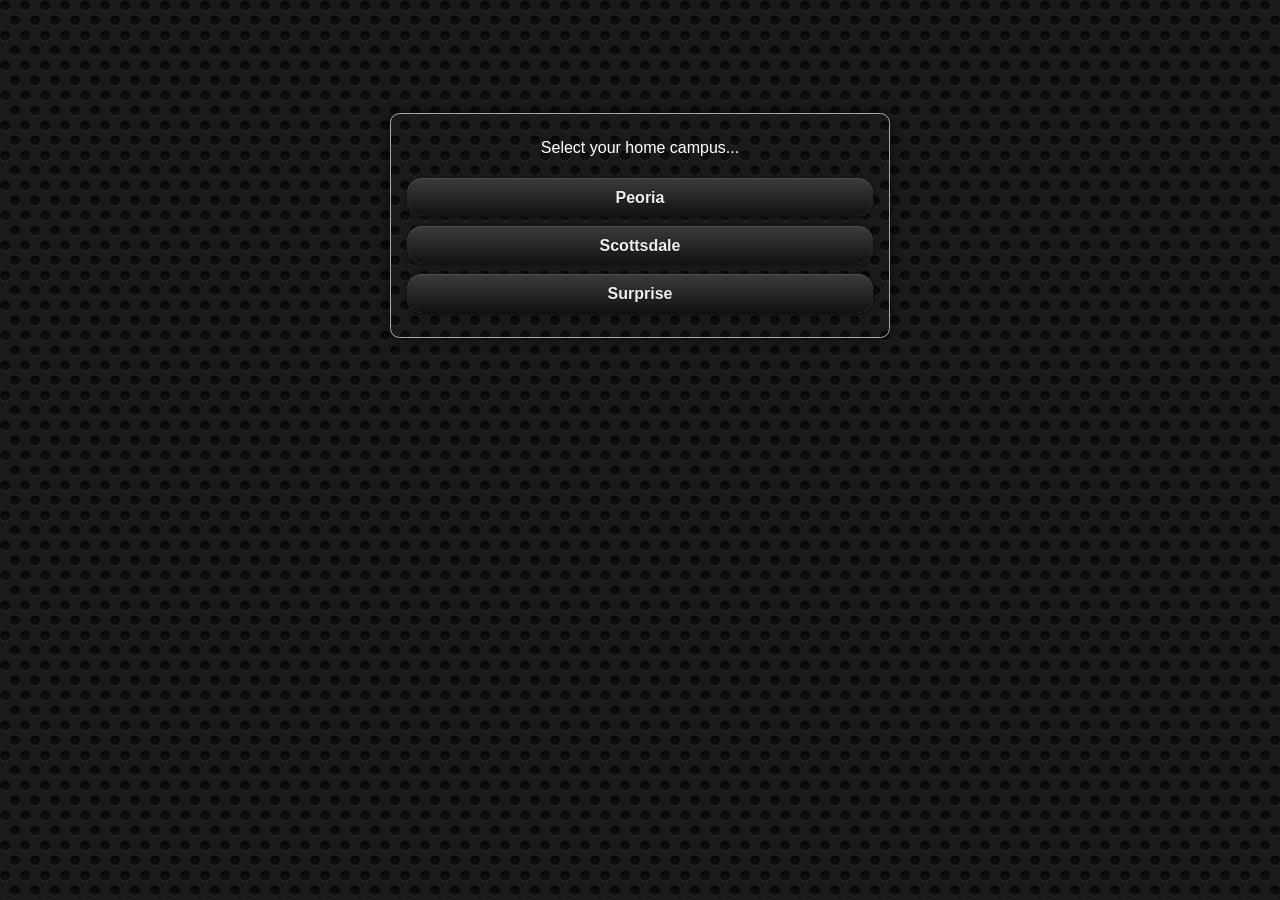
==== ios/www/index.html @ 47a296d4 "Initial Commit" ====
<!DOCTYPE html>
<html>
  <head>
  <title>CCV Mobile App</title>
  
    <meta name="viewport" content="width=device-width, initial-scale=1.0, maximum-scale=1.0, user-scalable=no;" />
	<meta charset="utf-8">

	<link href="jquery-mobile/jquery.mobile-1.1.1.min.css" rel="stylesheet" type="text/css"/>
	<link href="jquery-mobile/ccv-mobile-bw-1.1.1.css" rel="stylesheet" type="text/css"/>
	<link href="css/mobile.css" rel="stylesheet" type="text/css"/>
	<link href="css/font-awesome.css" rel="stylesheet" type="text/css"/>
	
	<!-- responsive media queries -->
	<link rel='stylesheet' media='screen and (min-device-width : 768px) and (max-device-width : 1024px) and (orientation : portrait)' href='css/ipad-portrait.css' />
	<link rel='stylesheet' media='screen and (min-device-width : 320px) and (max-device-width : 480px)' href='css/smartphone.css' />
	
	<script src="jquery-mobile/jquery-1.7.1.min.js" type="text/javascript"></script>
	<script src="jquery-mobile/jquery-ui-1.8.22.custom.min.js" type="text/javascript"></script>
	<script type="text/javascript" src="http://maps.google.com/maps/api/js?key=AIzaSyB15XL5CcU8QpVtGSh144dSY2wqKz9geQw&sensor=false"></script>
	<script src="scripts/ccv-maps.js" type="text/javascript"></script>
	<script src="scripts/ccv-mobile-core.js" type="text/javascript"></script>
	<script src="jquery-mobile/jquery.mobile-1.1.1.min.js" type="text/javascript"></script>
	


	<script type="text/javascript" charset="utf-8" src="cordova-2.0.0.js"></script>
	<script type="text/javascript" src="js/index.js"></script>
	<script src="scripts/LocalyticsPhonegap.js" type="text/javascript"></script>

  </head>
  <body onload="onBodyLoad()">
  
  		<div data-role="page" data-transition="slidedown" id="start">
			<div data-role="content">
				<script>
					
					//app.initialize();
					
					$("#start").on('pagebeforeshow',function() {

				    	// load the current campus
				        currentCampus = localStorage.getItem("current-campus");
				        console.log('[Startup]Initialized current campus from home page to: ' + currentCampus);
	
				        if (currentCampus == null) {
				        	// show campus selection action panel
				        	$.mobile.changePage('select-campus.html', { transition: "slidedown"});
				        } else {
					        $.mobile.changePage('homepage.html', { transition: "fade"});
				        }
			        });				
				</script>
			</div>
		</div>
		
       
   </body>
</html>
---- ios/www/jquery-mobile/ccv-mobile-bw-1.1.1.css ----
/*
* jQuery Mobile Framework 1.1.1 1981b3f5ec22675ae47df8f0bdf9622e7780e90e
* http://jquerymobile.com
*
* Copyright 2012 jQuery Foundation and other contributors
* Dual licensed under the MIT or GPL Version 2 licenses.
* http://jquery.org/license
*
*/
/* Swatches */

/* A
-----------------------------------------------------------------------------------------------------------*/

.ui-bar-a {
	border: 1px solid #222 /*{a-bar-border}*/;
	background: #111 /*{a-bar-background-color}*/;
	color: #fff /*{a-bar-color}*/;
	font-weight: bold;
	text-shadow: 0 /*{a-bar-shadow-x}*/ -1px /*{a-bar-shadow-y}*/ 1px /*{a-bar-shadow-radius}*/ #000 /*{a-bar-shadow-color}*/;
	background-image: -webkit-gradient(linear, left top, left bottom, from( #3c3c3c /*{a-bar-background-start}*/), to( #111 /*{a-bar-background-end}*/)); /* Saf4+, Chrome */
	background-image: -webkit-linear-gradient( #3c3c3c /*{a-bar-background-start}*/, #111 /*{a-bar-background-end}*/); /* Chrome 10+, Saf5.1+ */
	background-image:    -moz-linear-gradient( #3c3c3c /*{a-bar-background-start}*/, #111 /*{a-bar-background-end}*/); /* FF3.6 */
	background-image:     -ms-linear-gradient( #3c3c3c /*{a-bar-background-start}*/, #111 /*{a-bar-background-end}*/); /* IE10 */
	background-image:      -o-linear-gradient( #3c3c3c /*{a-bar-background-start}*/, #111 /*{a-bar-background-end}*/); /* Opera 11.10+ */
	background-image:         linear-gradient( #3c3c3c /*{a-bar-background-start}*/, #111 /*{a-bar-background-end}*/);
}
.ui-bar-a .ui-link-inherit {
	color: #fff /*{a-bar-color}*/;
}

.ui-bar-a a.ui-link {
	color: #7cc4e7 /*{a-bar-link-color}*/;
	font-weight: bold;
}

.ui-bar-a a.ui-link:visited {
    color: #2489CE /*{a-bar-link-visited}*/;
}

.ui-bar-a a.ui-link:hover {
	color: #2489CE /*{a-bar-link-hover}*/;
}

.ui-bar-a a.ui-link:active {
	color: #2489CE /*{a-bar-link-active}*/;
}

.ui-bar-a,
.ui-bar-a input,
.ui-bar-a select,
.ui-bar-a textarea,
.ui-bar-a button {
	 font-family: Helvetica, Arial, sans-serif /*{global-font-family}*/;
}
.ui-body-a,
.ui-overlay-a {
	border: 1px solid #444 /*{a-body-border}*/;
	color: #fff /*{a-body-color}*/;
	text-shadow: 0 /*{a-body-shadow-x}*/ 1px /*{a-body-shadow-y}*/ 0 /*{a-body-shadow-radius}*/ #111 /*{a-body-shadow-color}*/;
	background: #000 /*{a-body-background-color}*/;
	background-image: -webkit-gradient(linear, left top, left bottom, from( #0000NaN /*{a-body-background-start}*/), to( #0000NaN /*{a-body-background-end}*/)); /* Saf4+, Chrome */
	background-image: -webkit-linear-gradient( #0000NaN /*{a-body-background-start}*/, #0000NaN /*{a-body-background-end}*/); /* Chrome 10+, Saf5.1+ */
	background-image:    -moz-linear-gradient( #0000NaN /*{a-body-background-start}*/, #0000NaN /*{a-body-background-end}*/); /* FF3.6 */
	background-image:     -ms-linear-gradient( #0000NaN /*{a-body-background-start}*/, #0000NaN /*{a-body-background-end}*/); /* IE10 */
	background-image:      -o-linear-gradient( #0000NaN /*{a-body-background-start}*/, #0000NaN /*{a-body-background-end}*/); /* Opera 11.10+ */
	background-image:         linear-gradient( #0000NaN /*{a-body-background-start}*/, #0000NaN /*{a-body-background-end}*/);
}
.ui-overlay-a {
	background-image: none;
	border-width: 0;
}
.ui-body-a,
.ui-body-a input,
.ui-body-a select,
.ui-body-a textarea,
.ui-body-a button {
	 font-family: Helvetica, Arial, sans-serif /*{global-font-family}*/;
}
.ui-body-a .ui-link-inherit {
	color: #fff /*{a-body-color}*/;
}

.ui-body-a .ui-link {
	color: #2489CE /*{a-body-link-color}*/;
	font-weight: bold;
}

.ui-body-a .ui-link:visited {
    color: #2489CE /*{a-body-link-visited}*/;
}

.ui-body-a .ui-link:hover {
	color: #2489CE /*{a-body-link-hover}*/;
}

.ui-body-a .ui-link:active {
	color: #2489CE /*{a-body-link-active}*/;
}

.ui-btn-up-a {
	border: 1px solid #111 /*{a-bup-border}*/;
	background: #eeeeee /*{a-bup-background-color}*/;
	font-weight: bold;
	color: #eee /*{a-bup-color}*/;
	text-shadow: 0 /*{a-bup-shadow-x}*/ 1px /*{a-bup-shadow-y}*/ 0 /*{a-bup-shadow-radius}*/ #111 /*{a-bup-shadow-color}*/;
	background-image: -webkit-gradient(linear, left top, left bottom, from( #444 /*{a-bup-background-start}*/), to( #2d2d2d /*{a-bup-background-end}*/)); /* Saf4+, Chrome */
	background-image: -webkit-linear-gradient( #444 /*{a-bup-background-start}*/, #2d2d2d /*{a-bup-background-end}*/); /* Chrome 10+, Saf5.1+ */
	background-image:    -moz-linear-gradient( #444 /*{a-bup-background-start}*/, #2d2d2d /*{a-bup-background-end}*/); /* FF3.6 */
	background-image:     -ms-linear-gradient( #444 /*{a-bup-background-start}*/, #2d2d2d /*{a-bup-background-end}*/); /* IE10 */
	background-image:      -o-linear-gradient( #444 /*{a-bup-background-start}*/, #2d2d2d /*{a-bup-background-end}*/); /* Opera 11.10+ */
	background-image:         linear-gradient( #444 /*{a-bup-background-start}*/, #2d2d2d /*{a-bup-background-end}*/);
}
.ui-btn-up-a:visited,
.ui-btn-up-a a.ui-link-inherit {
	color: #eee /*{a-bup-color}*/;
}
.ui-btn-hover-a {
	border: 1px solid #000 /*{a-bhover-border}*/;
	background: #dfdfdf /*{a-bhover-background-color}*/;
	font-weight: bold;
	color: #eee /*{a-bhover-color}*/;
	text-shadow: 0 /*{a-bhover-shadow-x}*/ 1px /*{a-bhover-shadow-y}*/ 1px /*{a-bhover-shadow-radius}*/ #111 /*{a-bhover-shadow-color}*/;
	background-image: -webkit-gradient(linear, left top, left bottom, from( #555 /*{a-bhover-background-start}*/), to( #383838 /*{a-bhover-background-end}*/)); /* Saf4+, Chrome */
	background-image: -webkit-linear-gradient( #555 /*{a-bhover-background-start}*/, #383838 /*{a-bhover-background-end}*/); /* Chrome 10+, Saf5.1+ */
	background-image:    -moz-linear-gradient( #555 /*{a-bhover-background-start}*/, #383838 /*{a-bhover-background-end}*/); /* FF3.6 */
	background-image:     -ms-linear-gradient( #555 /*{a-bhover-background-start}*/, #383838 /*{a-bhover-background-end}*/); /* IE10 */
	background-image:      -o-linear-gradient( #555 /*{a-bhover-background-start}*/, #383838 /*{a-bhover-background-end}*/); /* Opera 11.10+ */
	background-image:         linear-gradient( #555 /*{a-bhover-background-start}*/, #383838 /*{a-bhover-background-end}*/);
}
.ui-btn-hover-a:visited,
.ui-btn-hover-a:hover,
.ui-btn-hover-a a.ui-link-inherit {
	color: #eee /*{a-bhover-color}*/;
}
.ui-btn-down-a {
	border: 1px solid #000 /*{a-bdown-border}*/;
	background: #d6d6d6 /*{a-bdown-background-color}*/;
	font-weight: bold;
	color: #fff /*{a-bdown-color}*/;
	text-shadow: 0 /*{a-bdown-shadow-x}*/ 1px /*{a-bdown-shadow-y}*/ 1px /*{a-bdown-shadow-radius}*/ #111 /*{a-bdown-shadow-color}*/;
	background-image: -webkit-gradient(linear, left top, left bottom, from( #202020 /*{a-bdown-background-start}*/), to( #2c2c2c /*{a-bdown-background-end}*/)); /* Saf4+, Chrome */
	background-image: -webkit-linear-gradient( #202020 /*{a-bdown-background-start}*/, #2c2c2c /*{a-bdown-background-end}*/); /* Chrome 10+, Saf5.1+ */
	background-image:    -moz-linear-gradient( #202020 /*{a-bdown-background-start}*/, #2c2c2c /*{a-bdown-background-end}*/); /* FF3.6 */
	background-image:     -ms-linear-gradient( #202020 /*{a-bdown-background-start}*/, #2c2c2c /*{a-bdown-background-end}*/); /* IE10 */
	background-image:      -o-linear-gradient( #202020 /*{a-bdown-background-start}*/, #2c2c2c /*{a-bdown-background-end}*/); /* Opera 11.10+ */
	background-image:         linear-gradient( #202020 /*{a-bdown-background-start}*/, #2c2c2c /*{a-bdown-background-end}*/);
}
.ui-btn-down-a:visited,
.ui-btn-down-a:hover,
.ui-btn-down-a a.ui-link-inherit {
	color: #fff /*{a-bdown-color}*/;
}
.ui-btn-up-a,
.ui-btn-hover-a,
.ui-btn-down-a {
	 font-family: Helvetica, Arial, sans-serif /*{global-font-family}*/;
	text-decoration: none;
}


/* B
-----------------------------------------------------------------------------------------------------------*/

.ui-bar-b {
	border: 1px solid #B3B3B3 /*{b-bar-border}*/;
	background: #eeeeee /*{b-bar-background-color}*/;
	color: #3E3E3E /*{b-bar-color}*/;
	font-weight: bold;
	text-shadow: 0 /*{b-bar-shadow-x}*/ 1px /*{b-bar-shadow-y}*/ 1px /*{b-bar-shadow-radius}*/ #ffffff /*{b-bar-shadow-color}*/;
	background-image: -webkit-gradient(linear, left top, left bottom, from( #f0f0f0 /*{b-bar-background-start}*/), to( #dddddd /*{b-bar-background-end}*/)); /* Saf4+, Chrome */
	background-image: -webkit-linear-gradient( #f0f0f0 /*{b-bar-background-start}*/, #dddddd /*{b-bar-background-end}*/); /* Chrome 10+, Saf5.1+ */
	background-image:    -moz-linear-gradient( #f0f0f0 /*{b-bar-background-start}*/, #dddddd /*{b-bar-background-end}*/); /* FF3.6 */
	background-image:     -ms-linear-gradient( #f0f0f0 /*{b-bar-background-start}*/, #dddddd /*{b-bar-background-end}*/); /* IE10 */
	background-image:      -o-linear-gradient( #f0f0f0 /*{b-bar-background-start}*/, #dddddd /*{b-bar-background-end}*/); /* Opera 11.10+ */
	background-image:         linear-gradient( #f0f0f0 /*{b-bar-background-start}*/, #dddddd /*{b-bar-background-end}*/);
}
.ui-bar-b .ui-link-inherit {
	color: #3E3E3E /*{b-bar-color}*/;
}

.ui-bar-b a.ui-link {
	color: #7cc4e7 /*{b-bar-link-color}*/;
	font-weight: bold;
}

.ui-bar-b a.ui-link:visited {
    color: #2489CE /*{b-bar-link-visited}*/;
}

.ui-bar-b a.ui-link:hover {
	color: #2489CE /*{b-bar-link-hover}*/;
}

.ui-bar-b a.ui-link:active {
	color: #2489CE /*{b-bar-link-active}*/;
}

.ui-bar-b,
.ui-bar-b input,
.ui-bar-b select,
.ui-bar-b textarea,
.ui-bar-b button {
	 font-family: Helvetica, Arial, sans-serif /*{global-font-family}*/;
}
.ui-body-b,
.ui-overlay-b {
	border: 1px solid #aaaaaa /*{b-body-border}*/;
	color: #333333 /*{b-body-color}*/;
	text-shadow: 0 /*{b-body-shadow-x}*/ 1px /*{b-body-shadow-y}*/ 0 /*{b-body-shadow-radius}*/ #ffffff /*{b-body-shadow-color}*/;
	background: #f9f9f9 /*{b-body-background-color}*/;
	background-image: -webkit-gradient(linear, left top, left bottom, from( #f9f9f9 /*{b-body-background-start}*/), to( #eeeeee /*{b-body-background-end}*/)); /* Saf4+, Chrome */
	background-image: -webkit-linear-gradient( #f9f9f9 /*{b-body-background-start}*/, #eeeeee /*{b-body-background-end}*/); /* Chrome 10+, Saf5.1+ */
	background-image:    -moz-linear-gradient( #f9f9f9 /*{b-body-background-start}*/, #eeeeee /*{b-body-background-end}*/); /* FF3.6 */
	background-image:     -ms-linear-gradient( #f9f9f9 /*{b-body-background-start}*/, #eeeeee /*{b-body-background-end}*/); /* IE10 */
	background-image:      -o-linear-gradient( #f9f9f9 /*{b-body-background-start}*/, #eeeeee /*{b-body-background-end}*/); /* Opera 11.10+ */
	background-image:         linear-gradient( #f9f9f9 /*{b-body-background-start}*/, #eeeeee /*{b-body-background-end}*/);
}
.ui-overlay-b {
	background-image: none;
	border-width: 0;
}
.ui-body-b,
.ui-body-b input,
.ui-body-b select,
.ui-body-b textarea,
.ui-body-b button {
	 font-family: Helvetica, Arial, sans-serif /*{global-font-family}*/;
}
.ui-body-b .ui-link-inherit {
	color: #333333 /*{b-body-color}*/;
}

.ui-body-b .ui-link {
	color: #2489CE /*{b-body-link-color}*/;
	font-weight: bold;
}

.ui-body-b .ui-link:visited {
    color: #2489CE /*{b-body-link-visited}*/;
}

.ui-body-b .ui-link:hover {
	color: #2489CE /*{b-body-link-hover}*/;
}

.ui-body-b .ui-link:active {
	color: #2489CE /*{b-body-link-active}*/;
}

.ui-btn-up-b {
	border: 1px solid #cccccc /*{b-bup-border}*/;
	background: #eeeeee /*{b-bup-background-color}*/;
	font-weight: bold;
	color: #d8d8d8 /*{b-bup-color}*/;
	text-shadow: 0 /*{b-bup-shadow-x}*/ 1px /*{b-bup-shadow-y}*/ 0 /*{b-bup-shadow-radius}*/ #ffffff /*{b-bup-shadow-color}*/;
	background-image: -webkit-gradient(linear, left top, left bottom, from( #ffffff /*{b-bup-background-start}*/), to( #f1f1f1 /*{b-bup-background-end}*/)); /* Saf4+, Chrome */
	background-image: -webkit-linear-gradient( #ffffff /*{b-bup-background-start}*/, #f1f1f1 /*{b-bup-background-end}*/); /* Chrome 10+, Saf5.1+ */
	background-image:    -moz-linear-gradient( #ffffff /*{b-bup-background-start}*/, #f1f1f1 /*{b-bup-background-end}*/); /* FF3.6 */
	background-image:     -ms-linear-gradient( #ffffff /*{b-bup-background-start}*/, #f1f1f1 /*{b-bup-background-end}*/); /* IE10 */
	background-image:      -o-linear-gradient( #ffffff /*{b-bup-background-start}*/, #f1f1f1 /*{b-bup-background-end}*/); /* Opera 11.10+ */
	background-image:         linear-gradient( #ffffff /*{b-bup-background-start}*/, #f1f1f1 /*{b-bup-background-end}*/);
}
.ui-btn-up-a:visited,
.ui-btn-up-b a.ui-link-inherit {
	color: #d8d8d8 /*{b-bup-color}*/;
}
.ui-btn-hover-b {
	border: 1px solid #bbbbbb /*{b-bhover-border}*/;
	background: #dfdfdf /*{b-bhover-background-color}*/;
	font-weight: bold;
	color: #d8d8d8 /*{b-bhover-color}*/;
	text-shadow: 0 /*{b-bhover-shadow-x}*/ 1px /*{b-bhover-shadow-y}*/ 0 /*{b-bhover-shadow-radius}*/ #ffffff /*{b-bhover-shadow-color}*/;
	background-image: -webkit-gradient(linear, left top, left bottom, from( #f6f6f6 /*{b-bhover-background-start}*/), to( #e0e0e0 /*{b-bhover-background-end}*/)); /* Saf4+, Chrome */
	background-image: -webkit-linear-gradient( #f6f6f6 /*{b-bhover-background-start}*/, #e0e0e0 /*{b-bhover-background-end}*/); /* Chrome 10+, Saf5.1+ */
	background-image:    -moz-linear-gradient( #f6f6f6 /*{b-bhover-background-start}*/, #e0e0e0 /*{b-bhover-background-end}*/); /* FF3.6 */
	background-image:     -ms-linear-gradient( #f6f6f6 /*{b-bhover-background-start}*/, #e0e0e0 /*{b-bhover-background-end}*/); /* IE10 */
	background-image:      -o-linear-gradient( #f6f6f6 /*{b-bhover-background-start}*/, #e0e0e0 /*{b-bhover-background-end}*/); /* Opera 11.10+ */
	background-image:         linear-gradient( #f6f6f6 /*{b-bhover-background-start}*/, #e0e0e0 /*{b-bhover-background-end}*/);
}
.ui-btn-hover-a:visited,
.ui-btn-hover-a:hover,
.ui-btn-hover-b a.ui-link-inherit {
	color: #d8d8d8 /*{b-bhover-color}*/;
}
.ui-btn-down-b {
	border: 1px solid #bbbbbb /*{b-bdown-border}*/;
	background: #d6d6d6 /*{b-bdown-background-color}*/;
	font-weight: bold;
	color: #d8d8d8 /*{b-bdown-color}*/;
	text-shadow: 0 /*{b-bdown-shadow-x}*/ 1px /*{b-bdown-shadow-y}*/ 0 /*{b-bdown-shadow-radius}*/ #ffffff /*{b-bdown-shadow-color}*/;
	background-image: -webkit-gradient(linear, left top, left bottom, from( #d0d0d0 /*{b-bdown-background-start}*/), to( #dfdfdf /*{b-bdown-background-end}*/)); /* Saf4+, Chrome */
	background-image: -webkit-linear-gradient( #d0d0d0 /*{b-bdown-background-start}*/, #dfdfdf /*{b-bdown-background-end}*/); /* Chrome 10+, Saf5.1+ */
	background-image:    -moz-linear-gradient( #d0d0d0 /*{b-bdown-background-start}*/, #dfdfdf /*{b-bdown-background-end}*/); /* FF3.6 */
	background-image:     -ms-linear-gradient( #d0d0d0 /*{b-bdown-background-start}*/, #dfdfdf /*{b-bdown-background-end}*/); /* IE10 */
	background-image:      -o-linear-gradient( #d0d0d0 /*{b-bdown-background-start}*/, #dfdfdf /*{b-bdown-background-end}*/); /* Opera 11.10+ */
	background-image:         linear-gradient( #d0d0d0 /*{b-bdown-background-start}*/, #dfdfdf /*{b-bdown-background-end}*/);
}
.ui-btn-down-a:visited,
.ui-btn-down-a:hover,
.ui-btn-down-b a.ui-link-inherit {
	color: #d8d8d8 /*{b-bdown-color}*/;
}
.ui-btn-up-b,
.ui-btn-hover-b,
.ui-btn-down-b {
	 font-family: Helvetica, Arial, sans-serif /*{global-font-family}*/;
	text-decoration: none;
}




/* C
-----------------------------------------------------------------------------------------------------------*/

.ui-bar-c {
	border: 1px solid #B3B3B3 /*{c-bar-border}*/;
	background: #eeeeee /*{c-bar-background-color}*/;
	color: #3E3E3E /*{c-bar-color}*/;
	font-weight: bold;
	text-shadow: 0 /*{c-bar-shadow-x}*/ 1px /*{c-bar-shadow-y}*/ 1px /*{c-bar-shadow-radius}*/ #ffffff /*{c-bar-shadow-color}*/;
	background-image: -webkit-gradient(linear, left top, left bottom, from( #f0f0f0 /*{c-bar-background-start}*/), to( #dddddd /*{c-bar-background-end}*/)); /* Saf4+, Chrome */
	background-image: -webkit-linear-gradient( #f0f0f0 /*{c-bar-background-start}*/, #dddddd /*{c-bar-background-end}*/); /* Chrome 10+, Saf5.1+ */
	background-image:    -moz-linear-gradient( #f0f0f0 /*{c-bar-background-start}*/, #dddddd /*{c-bar-background-end}*/); /* FF3.6 */
	background-image:     -ms-linear-gradient( #f0f0f0 /*{c-bar-background-start}*/, #dddddd /*{c-bar-background-end}*/); /* IE10 */
	background-image:      -o-linear-gradient( #f0f0f0 /*{c-bar-background-start}*/, #dddddd /*{c-bar-background-end}*/); /* Opera 11.10+ */
	background-image:         linear-gradient( #f0f0f0 /*{c-bar-background-start}*/, #dddddd /*{c-bar-background-end}*/);
}
.ui-bar-c .ui-link-inherit {
	color: #3E3E3E /*{c-bar-color}*/;
}

.ui-bar-c a.ui-link {
	color: #7cc4e7 /*{c-bar-link-color}*/;
	font-weight: bold;
}

.ui-bar-c a.ui-link:visited {
    color: #2489CE /*{c-bar-link-visited}*/;
}

.ui-bar-c a.ui-link:hover {
	color: #2489CE /*{c-bar-link-hover}*/;
}

.ui-bar-c a.ui-link:active {
	color: #2489CE /*{c-bar-link-active}*/;
}

.ui-bar-c,
.ui-bar-c input,
.ui-bar-c select,
.ui-bar-c textarea,
.ui-bar-c button {
	 font-family: Helvetica, Arial, sans-serif /*{global-font-family}*/;
}
.ui-body-c,
.ui-overlay-c {
	border: 1px solid #aaaaaa /*{c-body-border}*/;
	color: #333333 /*{c-body-color}*/;
	text-shadow: 0 /*{c-body-shadow-x}*/ 1px /*{c-body-shadow-y}*/ 0 /*{c-body-shadow-radius}*/ #ffffff /*{c-body-shadow-color}*/;
	background: #f9f9f9 /*{c-body-background-color}*/;
	background-image: -webkit-gradient(linear, left top, left bottom, from( #f9f9f9 /*{c-body-background-start}*/), to( #eeeeee /*{c-body-background-end}*/)); /* Saf4+, Chrome */
	background-image: -webkit-linear-gradient( #f9f9f9 /*{c-body-background-start}*/, #eeeeee /*{c-body-background-end}*/); /* Chrome 10+, Saf5.1+ */
	background-image:    -moz-linear-gradient( #f9f9f9 /*{c-body-background-start}*/, #eeeeee /*{c-body-background-end}*/); /* FF3.6 */
	background-image:     -ms-linear-gradient( #f9f9f9 /*{c-body-background-start}*/, #eeeeee /*{c-body-background-end}*/); /* IE10 */
	background-image:      -o-linear-gradient( #f9f9f9 /*{c-body-background-start}*/, #eeeeee /*{c-body-background-end}*/); /* Opera 11.10+ */
	background-image:         linear-gradient( #f9f9f9 /*{c-body-background-start}*/, #eeeeee /*{c-body-background-end}*/);
}
.ui-overlay-c {
	background-image: none;
	border-width: 0;
}
.ui-body-c,
.ui-body-c input,
.ui-body-c select,
.ui-body-c textarea,
.ui-body-c button {
	 font-family: Helvetica, Arial, sans-serif /*{global-font-family}*/;
}
.ui-body-c .ui-link-inherit {
	color: #333333 /*{c-body-color}*/;
}

.ui-body-c .ui-link {
	color: #2489CE /*{c-body-link-color}*/;
	font-weight: bold;
}

.ui-body-c .ui-link:visited {
    color: #2489CE /*{c-body-link-visited}*/;
}

.ui-body-c .ui-link:hover {
	color: #2489CE /*{c-body-link-hover}*/;
}

.ui-body-c .ui-link:active {
	color: #2489CE /*{c-body-link-active}*/;
}

.ui-btn-up-c {
	border: 1px solid #cccccc /*{c-bup-border}*/;
	background: #787878 /*{c-bup-background-color}*/;
	font-weight: bold;
	color: #d4d4d4 /*{c-bup-color}*/;
	text-shadow: 0 /*{c-bup-shadow-x}*/ 1px /*{c-bup-shadow-y}*/ 0 /*{c-bup-shadow-radius}*/ #454545 /*{c-bup-shadow-color}*/;
	background-image: -webkit-gradient(linear, left top, left bottom, from( #787878 /*{c-bup-background-start}*/), to( #787878 /*{c-bup-background-end}*/)); /* Saf4+, Chrome */
	background-image: -webkit-linear-gradient( #787878 /*{c-bup-background-start}*/, #787878 /*{c-bup-background-end}*/); /* Chrome 10+, Saf5.1+ */
	background-image:    -moz-linear-gradient( #787878 /*{c-bup-background-start}*/, #787878 /*{c-bup-background-end}*/); /* FF3.6 */
	background-image:     -ms-linear-gradient( #787878 /*{c-bup-background-start}*/, #787878 /*{c-bup-background-end}*/); /* IE10 */
	background-image:      -o-linear-gradient( #787878 /*{c-bup-background-start}*/, #787878 /*{c-bup-background-end}*/); /* Opera 11.10+ */
	background-image:         linear-gradient( #787878 /*{c-bup-background-start}*/, #787878 /*{c-bup-background-end}*/);
}
.ui-btn-up-a:visited,
.ui-btn-up-c a.ui-link-inherit {
	color: #d4d4d4 /*{c-bup-color}*/;
}
.ui-btn-hover-c {
	border: 1px solid #bbbbbb /*{c-bhover-border}*/;
	background: #dfdfdf /*{c-bhover-background-color}*/;
	font-weight: bold;
	color: #d8d8d8 /*{c-bhover-color}*/;
	text-shadow: 0 /*{c-bhover-shadow-x}*/ 1px /*{c-bhover-shadow-y}*/ 0 /*{c-bhover-shadow-radius}*/ #ffffff /*{c-bhover-shadow-color}*/;
	background-image: -webkit-gradient(linear, left top, left bottom, from( #f6f6f6 /*{c-bhover-background-start}*/), to( #e0e0e0 /*{c-bhover-background-end}*/)); /* Saf4+, Chrome */
	background-image: -webkit-linear-gradient( #f6f6f6 /*{c-bhover-background-start}*/, #e0e0e0 /*{c-bhover-background-end}*/); /* Chrome 10+, Saf5.1+ */
	background-image:    -moz-linear-gradient( #f6f6f6 /*{c-bhover-background-start}*/, #e0e0e0 /*{c-bhover-background-end}*/); /* FF3.6 */
	background-image:     -ms-linear-gradient( #f6f6f6 /*{c-bhover-background-start}*/, #e0e0e0 /*{c-bhover-background-end}*/); /* IE10 */
	background-image:      -o-linear-gradient( #f6f6f6 /*{c-bhover-background-start}*/, #e0e0e0 /*{c-bhover-background-end}*/); /* Opera 11.10+ */
	background-image:         linear-gradient( #f6f6f6 /*{c-bhover-background-start}*/, #e0e0e0 /*{c-bhover-background-end}*/);
}
.ui-btn-hover-a:visited,
.ui-btn-hover-a:hover,
.ui-btn-hover-c a.ui-link-inherit {
	color: #d8d8d8 /*{c-bhover-color}*/;
}
.ui-btn-down-c {
	border: 1px solid #bbbbbb /*{c-bdown-border}*/;
	background: #d6d6d6 /*{c-bdown-background-color}*/;
	font-weight: bold;
	color: #d8d8d8 /*{c-bdown-color}*/;
	text-shadow: 0 /*{c-bdown-shadow-x}*/ 1px /*{c-bdown-shadow-y}*/ 0 /*{c-bdown-shadow-radius}*/ #ffffff /*{c-bdown-shadow-color}*/;
	background-image: -webkit-gradient(linear, left top, left bottom, from( #d0d0d0 /*{c-bdown-background-start}*/), to( #dfdfdf /*{c-bdown-background-end}*/)); /* Saf4+, Chrome */
	background-image: -webkit-linear-gradient( #d0d0d0 /*{c-bdown-background-start}*/, #dfdfdf /*{c-bdown-background-end}*/); /* Chrome 10+, Saf5.1+ */
	background-image:    -moz-linear-gradient( #d0d0d0 /*{c-bdown-background-start}*/, #dfdfdf /*{c-bdown-background-end}*/); /* FF3.6 */
	background-image:     -ms-linear-gradient( #d0d0d0 /*{c-bdown-background-start}*/, #dfdfdf /*{c-bdown-background-end}*/); /* IE10 */
	background-image:      -o-linear-gradient( #d0d0d0 /*{c-bdown-background-start}*/, #dfdfdf /*{c-bdown-background-end}*/); /* Opera 11.10+ */
	background-image:         linear-gradient( #d0d0d0 /*{c-bdown-background-start}*/, #dfdfdf /*{c-bdown-background-end}*/);
}
.ui-btn-down-a:visited,
.ui-btn-down-a:hover,
.ui-btn-down-c a.ui-link-inherit {
	color: #d8d8d8 /*{c-bdown-color}*/;
}
.ui-btn-up-c,
.ui-btn-hover-c,
.ui-btn-down-c {
	 font-family: Helvetica, Arial, sans-serif /*{global-font-family}*/;
	text-decoration: none;
}




/* Structure */

/* links within "buttons" 
-----------------------------------------------------------------------------------------------------------*/

a.ui-link-inherit {
	text-decoration: none !important;
}


/* Active class used as the "on" state across all themes
-----------------------------------------------------------------------------------------------------------*/
.ui-btn-active {
	border: 1px solid #7d7d7d /*{global-active-border}*/;
	background: #707375 /*{global-active-background-color}*/;
	font-weight: bold;
	color: #ffffff /*{global-active-color}*/;
	cursor: pointer;
	text-shadow: 0 /*{global-active-shadow-x}*/ 1px /*{global-active-shadow-y}*/ 1px /*{global-active-shadow-radius}*/ #616465 /*{global-active-shadow-color}*/;
	text-decoration: none;
	background-image: -webkit-gradient(linear, left top, left bottom, from( #707375 /*{global-active-background-start}*/), to( #707375 /*{global-active-background-end}*/)); /* Saf4+, Chrome */
	background-image: -webkit-linear-gradient( #707375 /*{global-active-background-start}*/, #707375 /*{global-active-background-end}*/); /* Chrome 10+, Saf5.1+ */
	background-image:    -moz-linear-gradient( #707375 /*{global-active-background-start}*/, #707375 /*{global-active-background-end}*/); /* FF3.6 */
	background-image:     -ms-linear-gradient( #707375 /*{global-active-background-start}*/, #707375 /*{global-active-background-end}*/); /* IE10 */
	background-image:      -o-linear-gradient( #707375 /*{global-active-background-start}*/, #707375 /*{global-active-background-end}*/); /* Opera 11.10+ */
	background-image:         linear-gradient( #707375 /*{global-active-background-start}*/, #707375 /*{global-active-background-end}*/);
	 font-family: Helvetica, Arial, sans-serif /*{global-font-family}*/;
}
.ui-btn-active:visited,
.ui-btn-active:hover,
.ui-btn-active a.ui-link-inherit {
	color: #ffffff /*{global-active-color}*/;
}


/* button inner top highlight
-----------------------------------------------------------------------------------------------------------*/

.ui-btn-inner {
	border-top: 1px solid 	#fff;
	border-color: 			rgba(255,255,255,.3);
}


/* corner rounding classes
-----------------------------------------------------------------------------------------------------------*/

.ui-corner-tl {
	-moz-border-radius-topleft: .6em /*{global-radii-blocks}*/;
	-webkit-border-top-left-radius: .6em /*{global-radii-blocks}*/;
	border-top-left-radius: .6em /*{global-radii-blocks}*/;
}
.ui-corner-tr {
	-moz-border-radius-topright: .6em /*{global-radii-blocks}*/;
	-webkit-border-top-right-radius: .6em /*{global-radii-blocks}*/;
	border-top-right-radius: .6em /*{global-radii-blocks}*/;
}
.ui-corner-bl {
	-moz-border-radius-bottomleft: .6em /*{global-radii-blocks}*/;
	-webkit-border-bottom-left-radius: .6em /*{global-radii-blocks}*/;
	border-bottom-left-radius: .6em /*{global-radii-blocks}*/;
}
.ui-corner-br {
	-moz-border-radius-bottomright: .6em /*{global-radii-blocks}*/;
	-webkit-border-bottom-right-radius: .6em /*{global-radii-blocks}*/;
	border-bottom-right-radius: .6em /*{global-radii-blocks}*/;
}
.ui-corner-top {
	-moz-border-radius-topleft: .6em /*{global-radii-blocks}*/;
	-webkit-border-top-left-radius: .6em /*{global-radii-blocks}*/;
	border-top-left-radius: .6em /*{global-radii-blocks}*/;
	-moz-border-radius-topright: .6em /*{global-radii-blocks}*/;
	-webkit-border-top-right-radius: .6em /*{global-radii-blocks}*/;
	border-top-right-radius: .6em /*{global-radii-blocks}*/;
}
.ui-corner-bottom {
	-moz-border-radius-bottomleft: .6em /*{global-radii-blocks}*/;
	-webkit-border-bottom-left-radius: .6em /*{global-radii-blocks}*/;
	border-bottom-left-radius: .6em /*{global-radii-blocks}*/;
	-moz-border-radius-bottomright: .6em /*{global-radii-blocks}*/;
	-webkit-border-bottom-right-radius: .6em /*{global-radii-blocks}*/;
	border-bottom-right-radius: .6em /*{global-radii-blocks}*/;
	}
.ui-corner-right {
	-moz-border-radius-topright: .6em /*{global-radii-blocks}*/;
	-webkit-border-top-right-radius: .6em /*{global-radii-blocks}*/;
	border-top-right-radius: .6em /*{global-radii-blocks}*/;
	-moz-border-radius-bottomright: .6em /*{global-radii-blocks}*/;
	-webkit-border-bottom-right-radius: .6em /*{global-radii-blocks}*/;
	border-bottom-right-radius: .6em /*{global-radii-blocks}*/;
}
.ui-corner-left {
	-moz-border-radius-topleft: .6em /*{global-radii-blocks}*/;
	-webkit-border-top-left-radius: .6em /*{global-radii-blocks}*/;
	border-top-left-radius: .6em /*{global-radii-blocks}*/;
	-moz-border-radius-bottomleft: .6em /*{global-radii-blocks}*/;
	-webkit-border-bottom-left-radius: .6em /*{global-radii-blocks}*/;
	border-bottom-left-radius: .6em /*{global-radii-blocks}*/;
}
.ui-corner-all {
	-moz-border-radius: .6em /*{global-radii-blocks}*/;
	-webkit-border-radius: .6em /*{global-radii-blocks}*/;
	border-radius: .6em /*{global-radii-blocks}*/;
}
.ui-corner-none {
	-moz-border-radius: 				   0;
	-webkit-border-radius: 				   0;
	border-radius: 						   0;
}

/* Form field separator
-----------------------------------------------------------------------------------------------------------*/
.ui-br {
	border-bottom: rgb(130,130,130);
	border-bottom: rgba(130,130,130,.3);
	border-bottom-width: 1px;
	border-bottom-style: solid;
}

/* Interaction cues
-----------------------------------------------------------------------------------------------------------*/
.ui-disabled {
	opacity: 							.3;
}
.ui-disabled,
.ui-disabled a {
	cursor: default !important;
	pointer-events: none;
}
.ui-disabled .ui-btn-text {
	-ms-filter:"progid:DXImageTransform.Microsoft.Alpha(opacity=30)";
	filter: alpha(opacity=30);
	zoom: 1;
}

/* Icons
-----------------------------------------------------------------------------------------------------------*/

.ui-icon,
.ui-icon-searchfield:after {
	background: #666666 /*{global-icon-color}*/;
	background: rgba(0,0,0,.4) /*{global-icon-disc}*/;
	background-image: url(images/icons-18-white.png) /*{global-icon-set}*/;
	background-repeat: no-repeat;
	-moz-border-radius: 				9px;
	-webkit-border-radius: 				9px;
	border-radius: 						9px;
}


/* Alt icon color
-----------------------------------------------------------------------------------------------------------*/

.ui-icon-alt {
	background: 						#fff;
	background: 						rgba(255,255,255,.3);
	background-image: url(images/icons-18-black.png);
	background-repeat: no-repeat;
}

/* HD/"retina" sprite
-----------------------------------------------------------------------------------------------------------*/

@media only screen and (-webkit-min-device-pixel-ratio: 1.5),
       only screen and (min--moz-device-pixel-ratio: 1.5),
       only screen and (min-resolution: 240dpi) {
	
	.ui-icon-plus, .ui-icon-minus, .ui-icon-delete, .ui-icon-arrow-r,
	.ui-icon-arrow-l, .ui-icon-arrow-u, .ui-icon-arrow-d, .ui-icon-check,
	.ui-icon-gear, .ui-icon-refresh, .ui-icon-forward, .ui-icon-back,
	.ui-icon-grid, .ui-icon-star, .ui-icon-alert, .ui-icon-info, .ui-icon-home, .ui-icon-search, .ui-icon-searchfield:after, 
	.ui-icon-checkbox-off, .ui-icon-checkbox-on, .ui-icon-radio-off, .ui-icon-radio-on {
		background-image: url(images/icons-36-white.png);
		-moz-background-size: 776px 18px;
		-o-background-size: 776px 18px;
		-webkit-background-size: 776px 18px;
		background-size: 776px 18px;
	}
	.ui-icon-alt {
		background-image: url(images/icons-36-black.png);
	}
}

/* plus minus */
.ui-icon-plus {
	background-position: 	-0 50%;
}
.ui-icon-minus {
	background-position: 	-36px 50%;
}

/* delete/close */
.ui-icon-delete {
	background-position: 	-72px 50%;
}

/* arrows */
.ui-icon-arrow-r {
	background-position: 	-108px 50%;
}
.ui-icon-arrow-l {
	background-position: 	-144px 50%;
}
.ui-icon-arrow-u {
	background-position: 	-180px 50%;
}
.ui-icon-arrow-d {
	background-position: 	-216px 50%;
}

/* misc */
.ui-icon-check {
	background-position: 	-252px 50%;
}
.ui-icon-gear {
	background-position: 	-288px 50%;
}
.ui-icon-refresh {
	background-position: 	-324px 50%;
}
.ui-icon-forward {
	background-position: 	-360px 50%;
}
.ui-icon-back {
	background-position: 	-396px 50%;
}
.ui-icon-grid {
	background-position: 	-432px 50%;
}
.ui-icon-star {
	background-position: 	-468px 50%;
}
.ui-icon-alert {
	background-position: 	-504px 50%;
}
.ui-icon-info {
	background-position: 	-540px 50%;
}
.ui-icon-home {
	background-position: 	-576px 50%;
}
.ui-icon-search,
.ui-icon-searchfield:after {
	background-position: 	-612px 50%;
}
.ui-icon-checkbox-off {
	background-position: 	-684px 50%;
}
.ui-icon-checkbox-on {
	background-position: 	-648px 50%;
}
.ui-icon-radio-off {
	background-position: 	-756px 50%;
}
.ui-icon-radio-on {
	background-position: 	-720px 50%;
}


/* checks,radios */
.ui-checkbox .ui-icon {
	-moz-border-radius: 3px;
	-webkit-border-radius: 3px;
	border-radius: 3px;
}
.ui-icon-checkbox-off,
.ui-icon-radio-off {
	background-color: transparent;	
}
.ui-checkbox-on .ui-icon,
.ui-radio-on .ui-icon {
	background-color: #707375 /*{global-active-background-color}*/; /* NOTE: this hex should match the active state color. It's repeated here for cascade */
}

/* loading icon */
.ui-icon-loading {
	background: url(images/ajax-loader.gif);
	background-size: 46px 46px;
}


/* Button corner classes
-----------------------------------------------------------------------------------------------------------*/

.ui-btn-corner-tl {
	-moz-border-radius-topleft: 1em /*{global-radii-buttons}*/;
	-webkit-border-top-left-radius: 1em /*{global-radii-buttons}*/;
	border-top-left-radius: 1em /*{global-radii-buttons}*/;
}
.ui-btn-corner-tr {
	-moz-border-radius-topright: 1em /*{global-radii-buttons}*/;
	-webkit-border-top-right-radius: 1em /*{global-radii-buttons}*/;
	border-top-right-radius: 1em /*{global-radii-buttons}*/;
}
.ui-btn-corner-bl {
	-moz-border-radius-bottomleft: 1em /*{global-radii-buttons}*/;
	-webkit-border-bottom-left-radius: 1em /*{global-radii-buttons}*/;
	border-bottom-left-radius: 1em /*{global-radii-buttons}*/;
}
.ui-btn-corner-br {
	-moz-border-radius-bottomright: 1em /*{global-radii-buttons}*/;
	-webkit-border-bottom-right-radius: 1em /*{global-radii-buttons}*/;
	border-bottom-right-radius: 1em /*{global-radii-buttons}*/;
}
.ui-btn-corner-top {
	-moz-border-radius-topleft: 1em /*{global-radii-buttons}*/;
	-webkit-border-top-left-radius: 1em /*{global-radii-buttons}*/;
	border-top-left-radius: 1em /*{global-radii-buttons}*/;
	-moz-border-radius-topright: 1em /*{global-radii-buttons}*/;
	-webkit-border-top-right-radius: 1em /*{global-radii-buttons}*/;
	border-top-right-radius: 1em /*{global-radii-buttons}*/;
}
.ui-btn-corner-bottom {
	-moz-border-radius-bottomleft: 1em /*{global-radii-buttons}*/;
	-webkit-border-bottom-left-radius: 1em /*{global-radii-buttons}*/;
	border-bottom-left-radius: 1em /*{global-radii-buttons}*/;
	-moz-border-radius-bottomright: 1em /*{global-radii-buttons}*/;
	-webkit-border-bottom-right-radius: 1em /*{global-radii-buttons}*/;
	border-bottom-right-radius: 1em /*{global-radii-buttons}*/;
}
.ui-btn-corner-right {
	 -moz-border-radius-topright: 1em /*{global-radii-buttons}*/;
	-webkit-border-top-right-radius: 1em /*{global-radii-buttons}*/;
	border-top-right-radius: 1em /*{global-radii-buttons}*/;
	-moz-border-radius-bottomright: 1em /*{global-radii-buttons}*/;
	-webkit-border-bottom-right-radius: 1em /*{global-radii-buttons}*/;
	border-bottom-right-radius: 1em /*{global-radii-buttons}*/;
}
.ui-btn-corner-left {
	-moz-border-radius-topleft: 1em /*{global-radii-buttons}*/;
	-webkit-border-top-left-radius: 1em /*{global-radii-buttons}*/;
	border-top-left-radius: 1em /*{global-radii-buttons}*/;
	-moz-border-radius-bottomleft: 1em /*{global-radii-buttons}*/;
	-webkit-border-bottom-left-radius: 1em /*{global-radii-buttons}*/;
	border-bottom-left-radius: 1em /*{global-radii-buttons}*/;
}
.ui-btn-corner-all {
	-moz-border-radius: 1em /*{global-radii-buttons}*/;
	-webkit-border-radius: 1em /*{global-radii-buttons}*/;
	border-radius: 1em /*{global-radii-buttons}*/;
}

/* radius clip workaround for cleaning up corner trapping */
.ui-corner-tl,
.ui-corner-tr,
.ui-corner-bl, 
.ui-corner-br,
.ui-corner-top,
.ui-corner-bottom, 
.ui-corner-right,
.ui-corner-left,
.ui-corner-all,
.ui-btn-corner-tl,
.ui-btn-corner-tr,
.ui-btn-corner-bl, 
.ui-btn-corner-br,
.ui-btn-corner-top,
.ui-btn-corner-bottom, 
.ui-btn-corner-right,
.ui-btn-corner-left,
.ui-btn-corner-all {
  -webkit-background-clip: padding-box;
     -moz-background-clip: padding;
          background-clip: padding-box;
}

/* Overlay / modal
-----------------------------------------------------------------------------------------------------------*/

.ui-overlay {
	background: #666;
	opacity: .5;
	filter: Alpha(Opacity=50);
	position: absolute;
	width: 100%;
	height: 100%;
}
.ui-overlay-shadow {
	-moz-box-shadow: 0px 0px 12px 			rgba(0,0,0,.6);
	-webkit-box-shadow: 0px 0px 12px 		rgba(0,0,0,.6);
	box-shadow: 0px 0px 12px 				rgba(0,0,0,.6);
}
.ui-shadow {
	-moz-box-shadow: 0px 1px 4px /*{global-box-shadow-size}*/ rgba(0,0,0,.3) /*{global-box-shadow-color}*/;
	-webkit-box-shadow: 0px 1px 4px /*{global-box-shadow-size}*/ rgba(0,0,0,.3) /*{global-box-shadow-color}*/;
	box-shadow: 0px 1px 4px /*{global-box-shadow-size}*/ rgba(0,0,0,.3) /*{global-box-shadow-color}*/;
}
.ui-bar-a .ui-shadow,
.ui-bar-b .ui-shadow ,
.ui-bar-c .ui-shadow  {
	-moz-box-shadow: 0px 1px 0 				rgba(255,255,255,.3);
	-webkit-box-shadow: 0px 1px 0 			rgba(255,255,255,.3);
	box-shadow: 0px 1px 0 					rgba(255,255,255,.3);
}
.ui-shadow-inset {
	-moz-box-shadow: inset 0px 1px 4px 		rgba(0,0,0,.2);
	-webkit-box-shadow: inset 0px 1px 4px 	rgba(0,0,0,.2);
	box-shadow: inset 0px 1px 4px 			rgba(0,0,0,.2);
}
.ui-icon-shadow {
	-moz-box-shadow: 0px 1px 0 rgba(255,255,255,.4) /*{global-icon-shadow}*/;
	-webkit-box-shadow: 0px 1px 0 rgba(255,255,255,.4) /*{global-icon-shadow}*/;
	box-shadow: 0px 1px 0 rgba(255,255,255,.4) /*{global-icon-shadow}*/;
}

/* Focus state - set here for specificity (note: these classes are added by JavaScript)
-----------------------------------------------------------------------------------------------------------*/

.ui-btn:focus, .ui-link-inherit:focus {
	outline: 0;
}
.ui-btn.ui-focus {
	z-index: 1;
}
.ui-focus,
.ui-btn:focus {
	-moz-box-shadow: inset 0px 0px 3px #707375 /*{global-active-background-color}*/, 0px 0px 9px #707375 /*{global-active-background-color}*/;
	-webkit-box-shadow: inset 0px 0px 3px #707375 /*{global-active-background-color}*/, 0px 0px 9px #707375 /*{global-active-background-color}*/;
	box-shadow: inset 0px 0px 3px #707375 /*{global-active-background-color}*/, 0px 0px 9px #707375 /*{global-active-background-color}*/;
}
.ui-input-text.ui-focus,
.ui-input-search.ui-focus {
	-moz-box-shadow: 0px 0px 12px #707375 /*{global-active-background-color}*/;
	-webkit-box-shadow: 0px 0px 12px #707375 /*{global-active-background-color}*/;
	box-shadow: 0px 0px 12px #707375 /*{global-active-background-color}*/;	
}

/* unset box shadow in browsers that don't do it right
-----------------------------------------------------------------------------------------------------------*/

.ui-mobile-nosupport-boxshadow * {
	-moz-box-shadow: none !important;
	-webkit-box-shadow: none !important;
	box-shadow: none !important;
}

/* ...and bring back focus */
.ui-mobile-nosupport-boxshadow .ui-focus,
.ui-mobile-nosupport-boxshadow .ui-btn:focus,
.ui-mobile-nosupport-boxshadow .ui-link-inherit:focus {
	outline-width: 1px;
	outline-style: auto;
}
---- ios/www/css/mobile.css ----
/* fonts */
@font-face {
    font-family: DINWebCondensedBlack;
    src: url('../assets/fonts/DINWeb-CondBlack.eot');
}
@font-face {
    font-family: DINWebCondensedBlack;
    src: url('../assets/fonts/DINWeb-CondBlack.woff') format('woff'), url('../fonts/DINWeb-CondBlack.ttf') format('truetype');
}

@font-face {
    font-family: DINWebCondensedBold;
    src: url('../assets/fonts/DINWeb-CondBold.eot');
}
@font-face {
    font-family: DINWebCondensedBold;
    src: url('../assets/fonts/DINWeb-CondBold.woff') format('woff'), url('../fonts/DINWeb-CondBold.ttf') format('truetype');
}

@font-face {
    font-family: DINWebCondensedMedium;
    src: url('../assets/fonts/DINWeb-CondMedium.eot');
}
@font-face {
    font-family: DINWebCondensedMedium;
    src: url('../assets/fonts/DINWeb-CondMedium.woff') format('woff'), url('../fonts/DINWeb-CondMedium.ttf') format('truetype');
}

@font-face {
    font-family: DINWebCondensedRegular;
    src: url('../assets/fonts/DINWeb-CondRegular.eot');
}
@font-face {
    font-family: DINWebCondensedRegular;
    src: url('../assets/fonts/DINWeb-CondRegular.woff') format('woff'), url('../fonts/DINWeb-CondRegular.ttf') format('truetype');
}

@font-face {
    font-family: DINWebCondensed;
    src: url('../assets/fonts/DINWeb-Cond.eot');
}
@font-face {
    font-family: DINWebCondensed;
    src: url('../assets/fonts/DINWeb-Cond.woff') format('woff'), url('../fonts/DINWeb-Cond.ttf') format('truetype');
}

@font-face {
    font-family: DINWebCondensedLight;
    src: url('../assets/fonts/DINWeb-CondLight.eot');
}
@font-face {
    font-family: DINWebCondensedLight;
    src: url('../assets/fonts/DINWeb-CondLight.woff') format('woff'), url('../fonts/DINWeb-CondLight.ttf') format('truetype');
}


/* jqm fixes */
.ui-btn-right {
	margin-top: -2px;
}

.ui-btn-hover-a:hover ,
.ui-btn-hover-a:visited {
	color: #aaa !important;
}

.ui-page { /* hack to help page flashes */
    	-webkit-backface-visibility: hidden;
}

textarea, input {
	background: transparent !important;
}

span.ui-slider-label-b {
	color: #2f3e46 !important;
}

/* general overrides */
body {
	font-size: 100%;
	background-color: #101010 !important;
	background-image: url('../assets/images/dark-metal-grid-3.jpg') !important;
}

.ui-br { 
    border-bottom: 0 !important; /* used to fix a border on the campus select in the header */
}

h1 {
	font-family: DINWebCondensedBold, Helvetica, Arial, sans-serif;
	font-weight: normal;
	text-transform: uppercase;
	margin: 12px 0 0 0;
	line-height: 1em;
}

h1:first-child {
	margin-top: 0;
}

h2 {
	margin: 0;
	text-transform: uppercase;
	font-family: DINWebCondensedLight, Helvetica, Arial, sans-serif;
}



/* standard areas */
.ui-body-c {
	color: #fff;	
	text-shadow: none;
}

.ui-page {
    background: transparent;
}
.ui-content{
    background: transparent;
}


ui.focus, ui-btn:focus {
	bow-shadow: 0 0 12px #797979;
}

div[data-role=header] {
    height: 36px;
}

#header .logo {
	width: 33%;
    margin-top: 5px;	
}


#content {
	margin: 0 auto;
	max-width: 100%;	
}

.action-sheet-title {
	display: block;
	text-align: center; 
	margin-top: 10px;
	margin-bottom: 20px;
}

.content-wrap {
	background: -moz-linear-gradient(top, #404040 0%, #323232 100%); 
	background: -webkit-gradient(linear, left top, left bottom, color-stop(0%,#404040), color-stop(100%,#323232));
	background: -webkit-linear-gradient(top, #404040 0%,#323232 100%); 
	background: -o-linear-gradient(top, #404040 0%,#323232 100%); 
	background: -ms-linear-gradient(top, #404040 0%,#323232 100%);  
	background: linear-gradient(top, #404040 0%,#323232 100%);
	border: 1px solid #6f6f6f;
	border-radius: 10px;
	padding: 24px;
	margin-top: 24px;
	font-family: DINWebCondensedLight, Helvetica, Arial, sans-serif;
	font-size: 20px;
}

.content-wrap label {
	font-size: 20px;
}

.content-wrap h1:first-child {
	margin-top: -16px;
	padding: 0;
}

.content-wrap input, .content-wrap select {
	margin-bottom: 12px;	
}

.content-wrap .location-busy {
	display: none;
	clear: both;
}

.content-wrap .location-busy img {
	display: block;
	width: 32px;
	text-align: center;
	margin-left: auto; 
	margin-right: auto;
}

/* header styles */
div[data-role=header]  h1.logo {
	width: 396px;
	height: 32px;
	background: url('../assets/images/ccv-logo.png') no-repeat left center;
	text-indent: -9999px;
	display: block;
	margin: 0;
	padding: 0;
}

/* footer styles */
div[data-role=footer] h6 {
	font-weight: normal;
	font-size: 12px;
	margin-top: 8px;
	font-family: DINWebCondensedBold, Helvetica, Arial, sans-serif;
	text-transform: uppercase;
}

div[data-role=footer] div[data-role=controlgroup] {
	float: right; /* float footer buttons to the right */
}

div[data-role=footer] .cell {
    width: 50%;
    float: left;
}

.ui-footer-fixed {
	width: auto;
}


/* home page */

.feature {
	overflow: hidden;
	background-color: transparent;
	max-width: 100%;
	margin: 0 .25%;
}

.feature-image {
    max-width: auto;
    background: url('../assets/images/feature-blank.gif') no-repeat left center; /* using background-position doesn't seem to work on the iOS device */
    height: 260px;
    -webkit-transition: background 0.5s linear;
	-moz-transition: background 0.5s linear;
	transition: background 0.5s linear; 
}

.feature-image.campus-1 {
	background-image: url('../assets/images/campus-1.jpg') !important;
}

.feature-image.campus-5 {
	background-image: url('../assets/images/campus-5.jpg') !important;
}

.feature-image.campus-6 {
	background-image: url('../assets/images/campus-6.jpg') !important;
}


.grid-container {
	max-width: 100%;
	margin-top: 8px;
}

.grid-block {
	width: 32.60%;
	float: left;
	background: -moz-linear-gradient(top, #404040 0%, #323232 100%); 
	background: -webkit-gradient(linear, left top, left bottom, color-stop(0%,#404040), color-stop(100%,#323232));
	background: -webkit-linear-gradient(top, #404040 0%,#323232 100%); 
	background: -o-linear-gradient(top, #404040 0%,#323232 100%); 
	background: -ms-linear-gradient(top, #404040 0%,#323232 100%);  
	background: linear-gradient(top, #404040 0%,#323232 100%);
	border: 1px solid #6f6f6f;
	height: 150px;
	margin: .25%;
	border-radius: 2px;
	text-shadow: 0px 2px 3px #000;
}

.grid-block:active {
	background: -moz-linear-gradient(top, #656464 0%, #444444 100%); 
	background: -webkit-gradient(linear, left top, left bottom, color-stop(0%,#656464), color-stop(100%,#444444));
	background: -webkit-linear-gradient(top, #656464 0%,#444444 100%); 
	background: -o-linear-gradient(top, #656464 0%,#444444 100%); 
	background: -ms-linear-gradient(top, #656464 0%,#444444 100%);  
	background: linear-gradient(top, #656464 0%,#444444 100%);
}

.grid-block.highlight {
	background: -moz-linear-gradient(top, #A53033 0%, #7B1315 100%);
	background: -webkit-gradient(linear, left top, left bottom, color-stop(0%,#A53033), color-stop(100%,#7B1315));
	background: -webkit-linear-gradient(top, #A53033 0%,#7B1315 100%);
	background: -o-linear-gradient(top, #A53033 0%,#7B1315 100%);
	background: -ms-linear-gradient(top, #A53033 0%,#7B1315 100%);
	background: linear-gradient(top, #A53033 0%,#7B1315 100%);
	background-color: red;
	border-color: #db2441;
}

.grid-block.highlight:active {
	background: -moz-linear-gradient(top, #c53b3e 0%, #9a191b 100%);
	background: -webkit-gradient(linear, left top, left bottom, color-stop(0%,#c53b3e), color-stop(100%,#9a191b));
	background: -webkit-linear-gradient(top, #c53b3e 0%,#9a191b 100%);
	background: -o-linear-gradient(top, #c53b3e 0%,#9a191b 100%);
	background: -ms-linear-gradient(top, #c53b3e 0%,#9a191b 100%);
	background: linear-gradient(top, #c53b3e 0%,#9a191b 100%);
	background-color: red;
	border-color: #db2441;
}

.grid-block h2 {
	margin: 20px 25px 0 25px;
	font-family: DINWebCondensedBold, Helvetica, Arial, sans-serif;
	text-transform: uppercase;
	color: #eeeded !important;
	font-weight: normal;
}

a.block-anchor {
	text-decoration: none;
}

a div.grid-block div {
	margin: 6px 25px 0 25px;
	font-family: DINWebCondensedLight, Helvetica, Arial, sans-serif;
	color: #b1b1b1 !important;
	font-weight: normal;
	font-size: 18px;
}

/* ad details */
#ad-title {
	font-family: DINWebCondensedBold, Helvetica, Arial, sans-serif;
	font-weight: bold;
	text-transform: uppercase;
	min-height: 35px;
}

#ad-detail {
	font-family: DINWebCondensedLight, Helvetica, Arial, sans-serif;
	color: #b1b1b1 !important;
	font-weight: normal;
	font-size: 19px;
	min-height: 200px;
}

#ad-more-info {
	margin-top: 20px;
}

/* about ccv */
#about-ccv {
	font-family: DINWebCondensedLight, Helvetica, Arial, sans-serif;
	font-size: 20px;
}

div#campus-map-canvas {
	width: 100%;
	height: 470px;
}

div#campus-map-canvas.no-network {
	max-width: auto;
    background: url('../assets/images/campus-map-no-network.jpg') no-repeat left center;
}

div.map-wrap {
	min-width: 100%;
	height: 500px;
	margin-bottom: 12px;
	padding: 15px;
	background-color: #212121;
	border-radius: 10px;
	-webkit-box-sizing: border-box;
    -moz-box-sizing: border-box;
    box-sizing: border-box;
    border: 1px solid #6f6f6f;
}

.campus-info-window {
	color: #000;	
}

.campus-info-window h2 {
	margin: 4px 0 0 0;
}

.campus-times {
	list-style-type: none;
	margin-left: 0;
	padding-left: 0;
	color: #bcbcbc;
}

.campus-times h2 {
	color: #fff;
}

.campus-times li {
	margin-bottom: 12px;
	float: left;
	width: 30.6666666666%;
	margin: 0 2%;
}

.campus-times li:first-child {
	margin-left: 0;
}

.campus-times li:last-child {
	margin-right: 0;
}

.campus-times a {
	color: #fff;
	text-decoration: none;
}

ul.campus-times .times {
	height: 95px;
}

.invite-button {
	background-color: #212121;
	border-radius: 1em 1em 1em 1em;
	background-color: #EEEEEE;
	background: -webkit-gradient(linear, left top, left bottom, color-stop(0%,#3b3b3b), color-stop(100%,#121212));
	background: -webkit-linear-gradient(top, #3b3b3b 0%,#121212 100%);   
	background: linear-gradient(top, #3b3b3b 0%,#121212 100%);
	width: 160px;
	padding: 8px 12px 12px 12px;
	border-top: 1px solid #4f4f4f;
	box-shadow: -1px -1px #111111;
}

.invite-button:hover {
	background: -webkit-gradient(linear, left top, left bottom, color-stop(0%,#121212), color-stop(100%,#3b3b3b));
	background: -webkit-linear-gradient(top, #121212 0%,#3b3b3b 100%);   
	background: linear-gradient(top, #121212 0%,#3b3b3b 100%);
}

.invite-button a {
	color: #fff !important;
	display: block;
	font-size: 16px;
}

.invite-button-map {
	border-radius: 6px;
	background-color: #fff;
	width: 150px;
	padding: 2px 4px 4px 4px;
	border: 1px solid #bdbdbd;
}

.invite-button-map a {
	color: #4e4e4e;
	display: block;
	font-size: 16px;
	text-decoration: none;
}

.invite-button-map a i {
	color: #bdbdbd;
}

.connect-online {
	margin-top: 12px;
}

.connect-online a {
	width: 70px;
	height: 68px;
	margin-right: 87px;
	display: block;
	float: left;
}

.content-wrap.service-times {
	margin-top: 24px;
}

.content-wrap.connect-with-us {
	margin-top: 24px;
}

.connect-online a.facebook {
	background: url("../assets/icons/social-facebook.png") no-repeat scroll 0 0 transparent;
}

.connect-online a.twitter {
	background: url("../assets/icons/social-twitter.png") no-repeat scroll 0 0 transparent;
}

.connect-online a.vimeo {
	background: url("../assets/icons/social-vimeo.png") no-repeat scroll 0 0 transparent;
}

.connect-online a.youtube {
	background: url("../assets/icons/social-youtube.png") no-repeat scroll 0 0 transparent;
}

.connect-online a.website {
	background: url("../assets/icons/social-ccv-website.png") no-repeat scroll 0 0 transparent;
}

.connect-online a.email {
	background: url("../assets/icons/social-email.png") no-repeat scroll 0 0 transparent;
}

/* prayer styles */
.prayer-header h1 {
	width: 60%;
	float: left;
}

.prayer-header a {
	width: 35%;
	float: right;
}

.prayer .details {
	width: 80%;
	float: left;
}

li.prayer {
	background: -moz-linear-gradient(top, #404040 0%, #323232 100%); 
	background: -webkit-gradient(linear, left top, left bottom, color-stop(0%,#404040), color-stop(100%,#323232));
	background: -webkit-linear-gradient(top, #404040 0%,#323232 100%); 
	background: -o-linear-gradient(top, #404040 0%,#323232 100%); 
	background: -ms-linear-gradient(top, #404040 0%,#323232 100%);  
	background: linear-gradient(top, #404040 0%,#323232 100%);
	border: 1px solid #6f6f6f;

}

.prayer .prayed {
	width: 20%;
	float: right;
	margin: 0 auto;
}

.prayer .prayed a {
	border: 1px solid #4D0608;
	border-radius: 6px;
	display: block;
	max-width: 80%;
	padding: 12px 8px;
	text-decoration: none;
	text-align: center;
	margin-top: 24px;
	margin-left: 15px;
	background: #a53033;
	background: -moz-linear-gradient(top, #a53033 0%, #7b1315 100%);
	background: -webkit-gradient(linear, left top, left bottom, color-stop(0%,#a53033), color-stop(100%,#7b1315));
	background: -webkit-linear-gradient(top, #a53033 0%,#7b1315 100%);
	background: -o-linear-gradient(top, #a53033 0%,#7b1315 100%);
	background: -ms-linear-gradient(top, #a53033 0%,#7b1315 100%);
	background: linear-gradient(top, #a53033 0%,#7b1315 100%);
		/*color: #484747 !important;*/
	color: #fff !important;
}

.prayer .prayed a.complete {
	background: rgb(155,154,154);
	background: -moz-linear-gradient(top, rgba(155,154,154,1) 0%, rgba(68,68,68,1) 100%);
	background: -webkit-gradient(linear, left top, left bottom, color-stop(0%,rgba(155,154,154,1)), color-stop(100%,rgba(68,68,68,1)));
	background: -webkit-linear-gradient(top, rgba(155,154,154,1) 0%,rgba(68,68,68,1) 100%);
	background: -o-linear-gradient(top, rgba(155,154,154,1) 0%,rgba(68,68,68,1) 100%);
	background: -ms-linear-gradient(top, rgba(155,154,154,1) 0%,rgba(68,68,68,1) 100%);
	background: linear-gradient(top, rgba(155,154,154,1) 0%,rgba(68,68,68,1) 100%);
	color: #fff !important;
	border-color: #282828;
}

#prayer .prayer h3 {
	font-family: DINWebCondensedBold, Helvetica, Arial, sans-serif;
	font-size: 20px;
}

#prayer .prayer p, #prayer .prayer {
	font-family: DINWebCondensed, Helvetica, Arial, sans-serif;
	color: #fff; /* 999 */
	font-size: 16px;
}

.prayer-public-toggle .ui-slider-switch {
	width: 250px;
	margin-bottom: 10px;
}

.prayer-request-wrap {
	margin: 10px 0;	
}


/* group finder */
#group-register {
	font-family: DINWebCondensedLight, Helvetica, Arial, sans-serif;
	font-size: 18px;
}

#group-map {
	font-family: DINWebCondensed, Helvetica, Arial, sans-serif;	
	font-size: 18px;
}

.content-wrap.about-groups {
	margin-top: 12px;
}

.content-wrap.about-groups h1 {
	margin-bottom: 16px;
}

.content-wrap.about-groups img {
	float: left;
	margin-right: 24px;
	margin-bottom: 24px;
}

.content-wrap.group-location {
	margin-top: 24px;
}


.group-wrap {
	background: -moz-linear-gradient(top, #404040 0%, #323232 100%); 
	background: -webkit-gradient(linear, left top, left bottom, color-stop(0%,#404040), color-stop(100%,#323232));
	background: -webkit-linear-gradient(top, #404040 0%,#323232 100%); 
	background: -o-linear-gradient(top, #404040 0%,#323232 100%); 
	background: -ms-linear-gradient(top, #404040 0%,#323232 100%);  
	background: linear-gradient(top, #404040 0%,#323232 100%);
	border: 1px solid #6f6f6f;
	border-radius: 10px;
	padding: 24px;
}

div.search-type {
	width: 100%;
}

a.group-search-type {
	width: 45%;
	float: left;
}

a#search-using-address {
	float: right;
}

.group-wrap input {
	margin-bottom: 12px;	
}

.address-wrap input[id=city] {
	width: 50%;	
	float: left;
}
.address-wrap span.state {
	display: block;
	float: left;
	margin: 10px 12px 0 12px;
}

.address-wrap input[id=zipcode] {
	width: 30%;	
	float: right;
}

.group-wrap .location-busy {
	display: none;
	clear: both;
}

.group-wrap .location-busy img {
	display: block;
	width: 32px;
	text-align: center;
	margin-left: auto; 
	margin-right: auto;
}

div#group-map .leader {
	color: #000;
}

div#group-map .night, div#group-map .distance {
	color: #636363;
	font-size: 12px;
}

div#group-map #map-canvas {
	width: 100%;
	height: 470px;
}

.address-wrap form .ui-btn {
	clear: both;	
}

#group-list li {
	background: -moz-linear-gradient(top, #404040 0%, #323232 100%); 
	background: -webkit-gradient(linear, left top, left bottom, color-stop(0%,#404040), color-stop(100%,#323232));
	background: -webkit-linear-gradient(top, #404040 0%,#323232 100%); 
	background: -o-linear-gradient(top, #404040 0%,#323232 100%); 
	background: -ms-linear-gradient(top, #404040 0%,#323232 100%);  
	background: linear-gradient(top, #404040 0%,#323232 100%);
	border: 1px solid #6f6f6f;

}

.group-details {
	float: left;
	width: 60%;
}

.group-actions {
	float: right;
	width: 20%;
	margin: 0 auto;
}


.group-actions a {
	border: 1px solid #282828;
	border-radius: 6px;
	display: block;
	max-width: 80%;
	padding: 12px 8px;
	text-decoration: none;
	text-align: center;
	margin-top: 24px;
	margin-left: 15px;
	background: #a53033;
	background: -moz-linear-gradient(top, #5a5a5a 0%, #484848 100%);
	background: -webkit-gradient(linear, left top, left bottom, color-stop(0%,#5a5a5a), color-stop(100%,#484848));
	background: -webkit-linear-gradient(top, #5a5a5a 0%,#484848 100%);
	background: -o-linear-gradient(top, #5a5a5a 0%,#484848 100%);
	background: -ms-linear-gradient(top, #5a5a5a 0%,#484848 100%);
	background: linear-gradient(top, #5a5a5a 0%,#484848 100%);
	color: #fff !important;
}

#group-list li.nearest-group a {
	background: -moz-linear-gradient(top, #d60037 0%, #ad0016 100%);
	background: -webkit-gradient(linear, left top, left bottom, color-stop(0%,#d60037), color-stop(100%,#ad0016));
	background: -webkit-linear-gradient(top, #b52d30 0%,#981b1d 100%);
	background: -o-linear-gradient(top, #d60037 0%,#ad0016 100%);
	background: -ms-linear-gradient(top, #d60037 0%,#ad00167 100%);
	background: linear-gradient(top, #d60037 0%,#ad0016 100%);	
	border: 1px solid #4D0608;
}

#group-list li.nearest-group {
	background: -moz-linear-gradient(top, #ad0016 0%, #d60037 100%);
	background: -webkit-gradient(linear, left top, left bottom, color-stop(0%,#a53033), color-stop(100%,#7b1315));
	background: -webkit-linear-gradient(top, #a53033 0%,#7b1315 100%);
	background: -o-linear-gradient(top, #a53033 0%,#7b1315 100%);
	background: -ms-linear-gradient(top, #a53033 0%,#7b1315 100%);
	background: linear-gradient(top, #a53033 0%,#7b1315 100%);
}

/* custom nav icons */
.ui-bar-a, .ui-btn-up-a {
    background: -moz-linear-gradient(#3C3C3C, #111111) repeat scroll 0 0 #111111;
    background-image:-webkit-gradient(linear,left top,left bottom,from(#3c3c3c),to(#111));
    background-image:-webkit-linear-gradient(#3c3c3c,#111);
    background-image:-moz-linear-gradient(#3c3c3c,#111);
    background-image:-ms-linear-gradient(#3c3c3c,#111);
    background-image:-o-linear-gradient(#3c3c3c,#111);
    background-image:linear-gradient(#3c3c3c,#111)
}

.ui-navbar li .ui-btn, .ui-navbar .ui-navbar-toggle .ui-btn {
	border-left: 1px solid #111;
    border-right: 1px solid #333;
}

.ui-btn-inner {
	border-top: 1px solid rgba(255, 255, 255, 0.1);
}

.ui-navbar-custom .ui-btn .ui-btn-inner {
	padding-top: 48px;
	padding-bottom: 2px;
}

.ui-navbar-custom .ui-btn .ui-icon {
	width: 40px;
	height: 40px;
	box-shadow: none;
	border-radius: none;
	margin-left: -20px;
	-moz-border-radius: : none;
	-webkit-border-radius: none;
	background: none;
	
}

/* sermons / notes */
#highlight-item {
	background: #e6e6e6;
	margin: 12px 2.5% 0 2.5%;
	border-radius: 10px 10px 0px 0px; 
	-moz-border-radius: 10px 10px 0px 0px; 
	-webkit-border-radius: 10px 10px 0px 0px; 
	border: 0px solid #800000;
	padding-bottom: 12px;
}

#highlight-item h1 {
	border-radius: 10px 10px 0px 0px; 
	-moz-border-radius: 10px 10px 0px 0px; 
	-webkit-border-radius: 10px 10px 0px 0px;
	background: #f2f3f7;
	background: -moz-linear-gradient(top, #f2f3f7 0%, #989ba2 100%);
	background: -webkit-gradient(linear, left top, left bottom, color-stop(0%,#f2f3f7), color-stop(100%,#989ba2));
	background: -webkit-linear-gradient(top, #f2f3f7 0%,#989ba2 100%);
	background: -o-linear-gradient(top, #f2f3f7 0%,#989ba2 100%);
	background: -ms-linear-gradient(top, #f2f3f7 0%,#989ba2 100%);
	background: linear-gradient(top, #f2f3f7 0%,#989ba2 100%);
	text-align: center;
	font-family: DINWebCondensedBold, Georgia, Helvetica, Arial, sans-serif;
	font-weight: normal;
	color: #000;
	text-transform: uppercase;
	font-size: 18px;
	padding: 6px 0;
	margin: 0;
}

.list-details {
	padding: 4px 12px;
	color: #000;
	display: block;
}

.list-details .heading {
	display: block;
}

.list-details .heading img {
	float: left;
	margin: 12px;
    max-height: 100px;
    max-width: 160px;
}

.list-details  .description {
	float: left;
	margin-left: 14px;
	font-size: 12px;
	clear: both;
}

.list-details .heading .summary {
	margin-top: 20px;
	float: left;
}

.list-details .heading .note-button {
	float: right;
	margin-top: 20px;
}

li.sermon-detail h3 {
	margin-top: -4px;
}

li.sermon-detail span {
	white-space: normal;
	font-weight: normal;
	font-size: 12px;
	display: none; /* sermon details are all the same within a series :( */
}

#previous-series-list, #sermon-list {
	margin-top: 0;
}

.notes-wrap {
	background-color: #212121;
	border: 1px solid #6f6f6f;
	border-radius: 10px;
	padding: 24px;
	position: relative;
	overflow: hidden;
}

.notes-wrap header {
	margin-left: 38px;
}

#notes-detail ul li, #notes-detail ol li {
	margin-bottom: 100px;
}

#notes-detail ul li li, #notes-detail ol li li, #notes-detail .compressed li {
	margin-bottom: 10px;
}


#notes-detail article {
	margin-bottom: 24px;
}

#notes-detail {
	font-family: DINWebCondensed, Helvetica, Arial, sans-serif;
	font-size: 20px;
}

#notes-detail header {
	font-family: DINWebCondensed, Helvetica, Arial, sans-serif;
	color: #999;
	font-size: 16px;
}

#notes-detail header h1 {
	font-family: DINWebCondensedBold, Helvetica, Arial, sans-serif;
	font-weight: normal;
	margin-bottom: -12px;
}

#notes-detail .fill-in, #notes-detail .note {
	border-radius: 0.6em;
	border: 1px solid #AAAAAA;
	margin: 6px 10px 6px 10px;
	padding: 2 0 0 4px;
	display: inline-block;
	clear: both;
	vertical-align: middle;
}


#notes-detail input.entry, #notes-detail textarea.entry {
	border-width: 0;
	background-color: transparent;
    line-height: 1.4;
    outline: 0 none;
    color: #fff;
    font-family: DINWebCondensed, Helvetica, Arial, sans-serif;
    font-size: 18px;
    margin: 3px 5px 4px 5px;
    float: left;
    width: 130px;
}

#notes-detail .note, #notes-detail .note textarea.entry {
	margin-left: 0;
}

#notes-detail input.entry.small, #notes-detail .note.small {
	width: 80px;
}

#notes-detail input.entry.medium, #notes-detail .note.medium {
	width: 130px;
}

#notes-detail input.entry.large, #notes-detail .note.large {
	width: 200px;
}

#notes-detail input.entry.x-large, #notes-detail .note.x-large {
	width: 250px;
}

#notes-detail input.entry.xx-large, #notes-detail .note.xx-large {
	width: 500px;
}

#notes-detail div.filled {
	background-color: #1e1e1e;
}

#notes-detail a.answer {
	border: 0 solid #AAAAAA;
	width: 28px;
	display: inline-block;
	border-left-width: 1px;
	height: 42px;
	border-radius: 0 0.6em 0.6em 0;
	float: left;
	background: url("../jquery-mobile/images/icons-18-white.png") no-repeat;
	text-indent: -9999px;
	background-position: -140px 52%;
	background-color: #202020;
	margin-top: 0px;
}

#additional-notes, textarea.note {
	font-family: DINWebCondensed, Helvetica, Arial, sans-serif;
    font-size: 18px;
}

blockquote.scripture {
    background-color: #1e1e1e;
    border-bottom: 1px solid #3c3c3c;
    border-top: 1px solid #3c3c3c;
    font-family: DINWebCondensed,Helvetica,Arial,sans-serif;
    padding: 18px;
    margin: 30px 5%;
}

blockquote.scripture .reference {
    display: block;
    font-size: 18px;
    font-variant: small-caps;
    text-align: right;
}

.additional-notes-wrap textarea {
	background-color: #fff !important;
	color: #000;
}

article.write-in textarea.white {
	background-color: #fff !important;
	color: #000;
}

/* note style for free-form controls */
#notes-detail article.free-form {
	width: 548px;
	z-index: 900;
	position: absolute;
	right: -516px;
}

#notes-detail article.free-form .note-wrap {
	width: 500px;
	float: left;
	clear: none;
	display: block;
	z-index: 901;
	background: #212121;
	padding: 8px 0 8px 14px;
	background-color: #8d8e8d;
	border-radius: 0.6em 0 0 0.6em;
}

#notes-detail article.free-form .note-wrap textarea {
	padding-right: 55px;
	background: #fff !important; /*#212121 */
	color: #000;
	border: 1px solid #727272;
}

#notes-detail article.free-form .note-wrap textarea:focus {
	box-shadow: 0;
}

#notes-detail article.free-form a {
	width: 32px;
	height: 42px;
	display: block;
	float: left;	
	background: url("../assets/icons/add-note-black.png") no-repeat scroll center center #8d8e8d; /*#202020*/
	border: 1px solid #292929;
	border-right: 0;
	border-radius: 0.6em 0 0 0.6em;
	margin-top: 16px;
	z-index: 900;
}

#notes-detail article.free-form a.has-value {
	background-color: #8d8e8d; /*#8d8d8d*/
	background: url("../assets/icons/note-has-content-black.png") no-repeat scroll center center #8d8e8d;
}

#notes-detail article.free-form a.out {
	background: url("../jquery-mobile/images/icons-18-black.png") no-repeat scroll -108px 52% #8d8e8d; /*#202020 */
}

#notes-detail article.free-form a.out.has-value {
	background-color: #8d8e8d;
}


/* podcast styles */
.podcast-wrap {
	background-color: #212121;
	border: 1px solid #6f6f6f;
	border-radius: 10px;
	padding: 24px;
}

.sermon-details {
	font-family: DINWebCondensed, Helvetica, Arial, sans-serif;
}

.sermon-details #sermon-author {
	font-family: DINWebCondensedBold, Helvetica, Arial, sans-serif;
}

#video-player {
	position: relative;
	padding-bottom: 56.25%; /* 16:9 */
	height: 0;
}

#video-player iframe {
	position: absolute;
	top: 0;
	left: 0;
	width: 100%;
	height: 100%;
}

/* error div ui */
#ui-error {
	border-radius: 10px;
	border: 1px solid #7e3333;
	margin: 0 auto;
	width: 80%;
	color: #7e3333;
	background-color: #250d0d;
	padding: 40px;
	margin-top: 40px;
}

/* clearfix */
.group:after {
    content: ".";
    display: block;
    height: 0;
    clear: both;
    visibility: hidden;
}
---- ios/www/css/ipad-portrait.css ----
/* home page */
.feature-image {
    height: 415px;
}

.grid-block {
	width: 32.83%;
}





.ad {
	max-width: 46%;	
}

.ad.feature {
	display: none;	
}

.ad:nth-child(even) {
	float:right;
}

.ad:nth-child(odd) {
	float: left;
}


/* about us */
.connect-online a {
	margin-right: 44px;
}
---- ios/www/css/smartphone.css ----
.ui-content {
    padding: 8px 10px 8px 5px;
}

h1 { 
	font-size: 24px;
}

/* content areas */
.content-wrap {
	padding: 28px 10px 8px 10px;
}

/* header styles */
div[data-role=header] .logo {
	width: 56%;
    margin-top: 12px;	
}

div[data-role=header]  h1.logo {
	width: 83px;
	height: 32px;
	background: url('../assets/images/ccv-logo-only.png') no-repeat left center;
}

.feature {
    margin: 0;
}

.feature-image {
    background-size: 415px 174px;
    height: 174px;
    background-repeat: no-repeat;
}

.grid-block {
	width: 100%;
	float: none;
    margin: 0 0 12px 0;
    height: 100px;
}

.grid-block h2 {
	margin-top: 6px;
}

div#group-map #map-canvas {
	width: 100%;
	height: 250px;
}

div[data-role=footer] .right {
    display: none;
}

div[data-role=footer] .cell {
    width: 100%;
    margin-left: 10%;
}

div[data-role=footer] div[data-role=controlgroup] {
    float: none;
    text-align: center; /* center align phone and website buttons */
}

/* about us */
div#campus-map-canvas {
	height: 280px;
}

.campus-info-window h2 {
	font-size: 18px;
}

.campus-info-window {
	font-size: 16px;
	padding: 0;
}

.campus-times li {
	float: none;
	width: 100%;
	margin-top: 24px;
}

.campus-times li:first-child {
	margin-top: 0;
}

ul.campus-times .times {
	height: auto;
}

.invite-button {
	margin-top: 18px
}

.invite-button:last-child {
	margin-bottom: 0;
}

.connect-online a {
	width: 70px;
	height: 68px;
	margin-right: 24px;
	margin-bottom: 24px;
	display: block;
	float: left;
}

/* prayer */
.prayer-header h1 {
	width: 100%;
}

.prayer-header a {
	width: 100%;
}

/* group finder */
a.group-search-type {
	width: 100%;
	float: none;
}

a#search-using-address {
	float: none;
}

.address-wrap input[id=city] {
	width: 40%;	
}
.address-wrap span.state {
	margin: 10px 12px 0 12px;
}

.address-wrap input[id=zipcode] {
	width: 30%;	
}

div.map-wrap {
	min-width: 100%;
	height: 285px;
}

.group-details {
	float: left;
	width: 55%;
}

.group-actions {
	float: right;
	width: 42%;
	margin: 0 auto;
}

.group-actions a {
	font-size: 10px;
}


/* notes / podcast */
.list-details .heading img {
	float: none;
	margin:0 auto;
	margin-top: 10px;
    height: 100px;
    width: 160px;
    clear: both;
    text-align: center;
    display: block;
}

.list-details .heading .summary {
	margin-top: 0;
	float: none;
	width: 100%;
}

.list-details .heading {
	width: 100%;
	float: none;
}

.list-details .heading .speaker {
	width: 45%;
	float: right;
	text-align: right;
}

.list-details .heading .date {
	width: 45%;
	float: left;
}

.list-details  .description {
	float: none;
	margin-left: 0;
	font-size: 13px;
	clear: both;
}

.list-details .heading .note-button {
	margin-top: 0;
	width: 100%;
}

.notes-wrap {
	padding: 6px;
}

.notes-wrap header {
	margin-left: 0;
}

#notes-detail {
	font-size: 18px;
}

#notes-detail .fill-in {
	border-radius: 0.6em;
	border: 1px solid #AAAAAA;
	--margin: 6px 10px 6px 10px;
	padding: 2 0 0 4px;
}


#notes-detail input.entry {
    line-height: 1.1;
    font-size: 18px;
    padding: 0;
    width: 100px;
}

#notes-detail h2 {
	font-size: 20px;
}

#notes-detail a.answer {
	height: 30px;
	background-position: -140px 52%;
	margin-top: 0px;
}

#notes-detail ul li, #notes-detail ol li {
	margin-bottom: 40px;
}

#notes-detail ul li li, #notes-detail ol li li, #notes-detail .compressed li {
	margin-bottom: 4px;
}

#notes-detail input.entry.small, #notes-detail .note.small {
	width: 70px;
}

#notes-detail input.entry.medium, #notes-detail .note.medium {
	width: 100px;
}

#notes-detail input.entry.large, #notes-detail .note.large {
	width: 150px;
}

#notes-detail input.entry.x-large, #notes-detail .note.x-large {
	width: 220px;
}

#notes-detail input.entry.xx-large, #notes-detail .note.xx-large {
	width: 308px;
}

/* notes free-form */
#notes-detail article.free-form {
	width: 262px;
	right: -232px;
}
#notes-detail article.free-form .note-wrap {
	width: 198px;
}


/* footer */


/* landscape overrides */

@media only screen and (min-width : 321px) {

	.feature-image {
	    background-size: 550px 232px;
	}

}
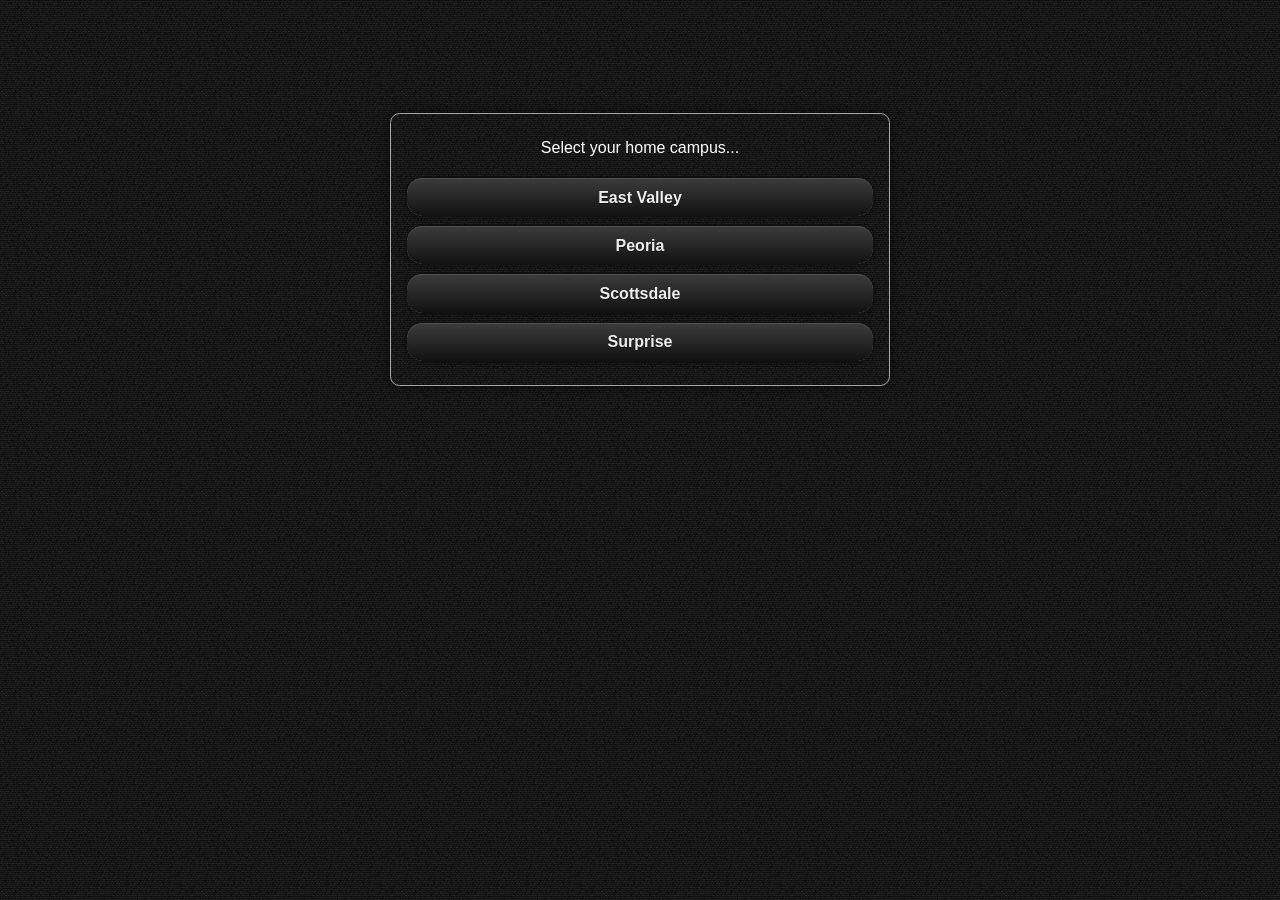
==== commit 66b2dd06: "iOS app commit" ====
--- a/ios/www/index.html
+++ b/ios/www/index.html
@@ -19,12 +19,13 @@
 	<script src="jquery-mobile/jquery-ui-1.8.22.custom.min.js" type="text/javascript"></script>
 	<script type="text/javascript" src="http://maps.google.com/maps/api/js?key=AIzaSyB15XL5CcU8QpVtGSh144dSY2wqKz9geQw&sensor=false"></script>
 	<script src="scripts/ccv-maps.js" type="text/javascript"></script>
+    <script type="text/javascript" src="scripts/map-styles.js"></script>
 	<script src="scripts/ccv-mobile-core.js" type="text/javascript"></script>
 	<script src="jquery-mobile/jquery.mobile-1.1.1.min.js" type="text/javascript"></script>
 	
 
 
-	<script type="text/javascript" charset="utf-8" src="cordova-2.0.0.js"></script>
+	<script type="text/javascript" charset="utf-8" src="cordova-2.1.0.js"></script>
 	<script type="text/javascript" src="js/index.js"></script>
 	<script src="scripts/LocalyticsPhonegap.js" type="text/javascript"></script>
 
--- a/ios/www/css/mobile.css
+++ b/ios/www/css/mobile.css
@@ -80,7 +80,7 @@
 body {
 	font-size: 100%;
 	background-color: #101010 !important;
-	background-image: url('../assets/images/dark-metal-grid-3.jpg') !important;
+	background-image: url('../assets/images/dark-texture.png') !important;
 }
 
 .ui-br { 
@@ -250,6 +250,10 @@
 
 .feature-image.campus-6 {
 	background-image: url('../assets/images/campus-6.jpg') !important;
+}
+
+.feature-image.campus-7 {
+	background-image: url('../assets/images/campus-7.jpg') !important;
 }
 
 
